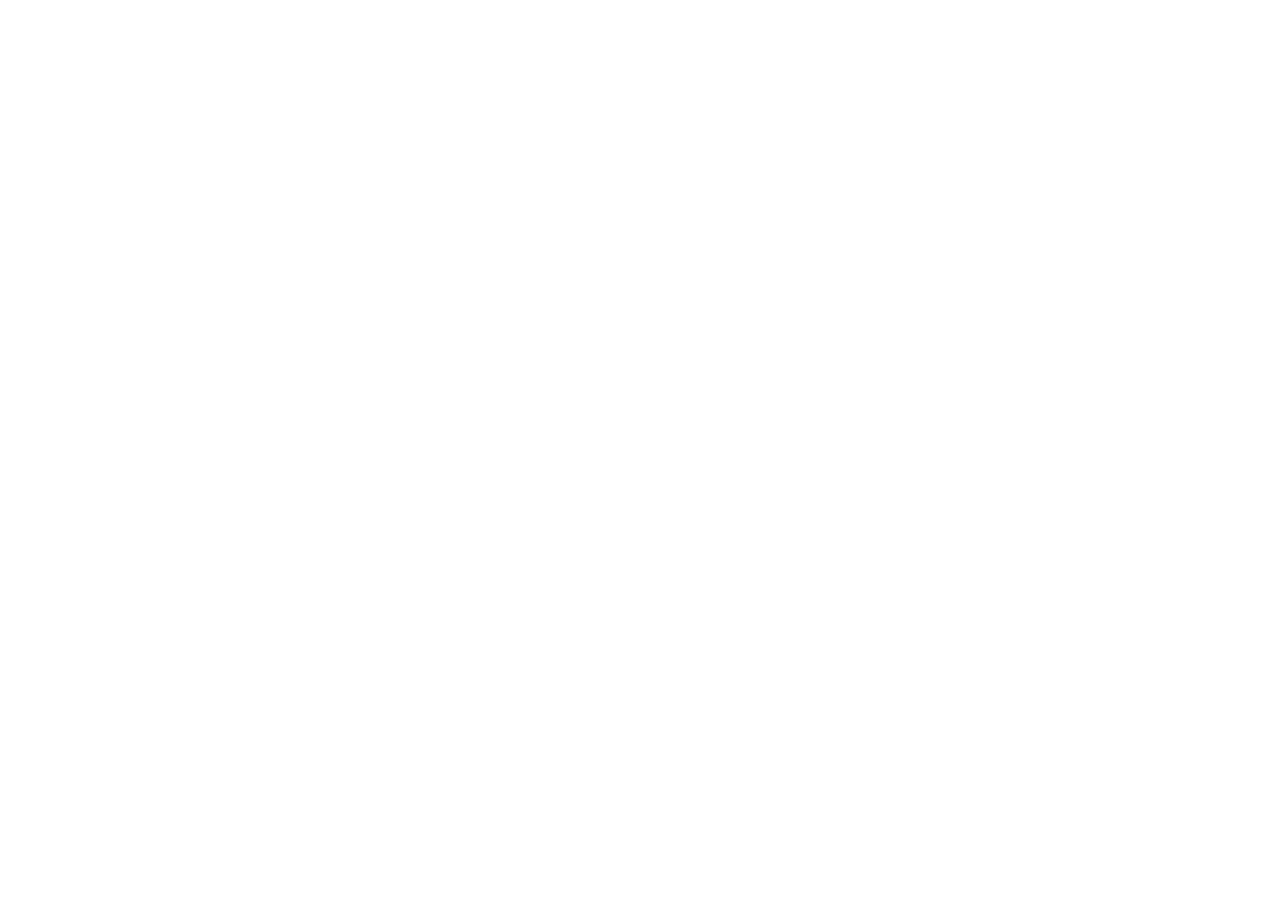
==== index.html @ cca3fb1c "init" ====
<!DOCTYPE html>
<html lang="en">
    <head>
        <meta charset="UTF-8">
        <meta http-equiv="X-UA-Compatible" content="IE=edge">
        <meta name="viewport" content="width=device-width, initial-scale=1.0">
        <link rel="stylesheet" href="css/layout12c.css">
        <link rel="stylesheet" href="css/style.css">
        <title>12 Bool</title>
    </head>
    <body>
        
    </body>
</html>
---- css/layout12c.css ----
* {
    margin: 0;
    padding: 0;
    box-sizing: border-box;
}
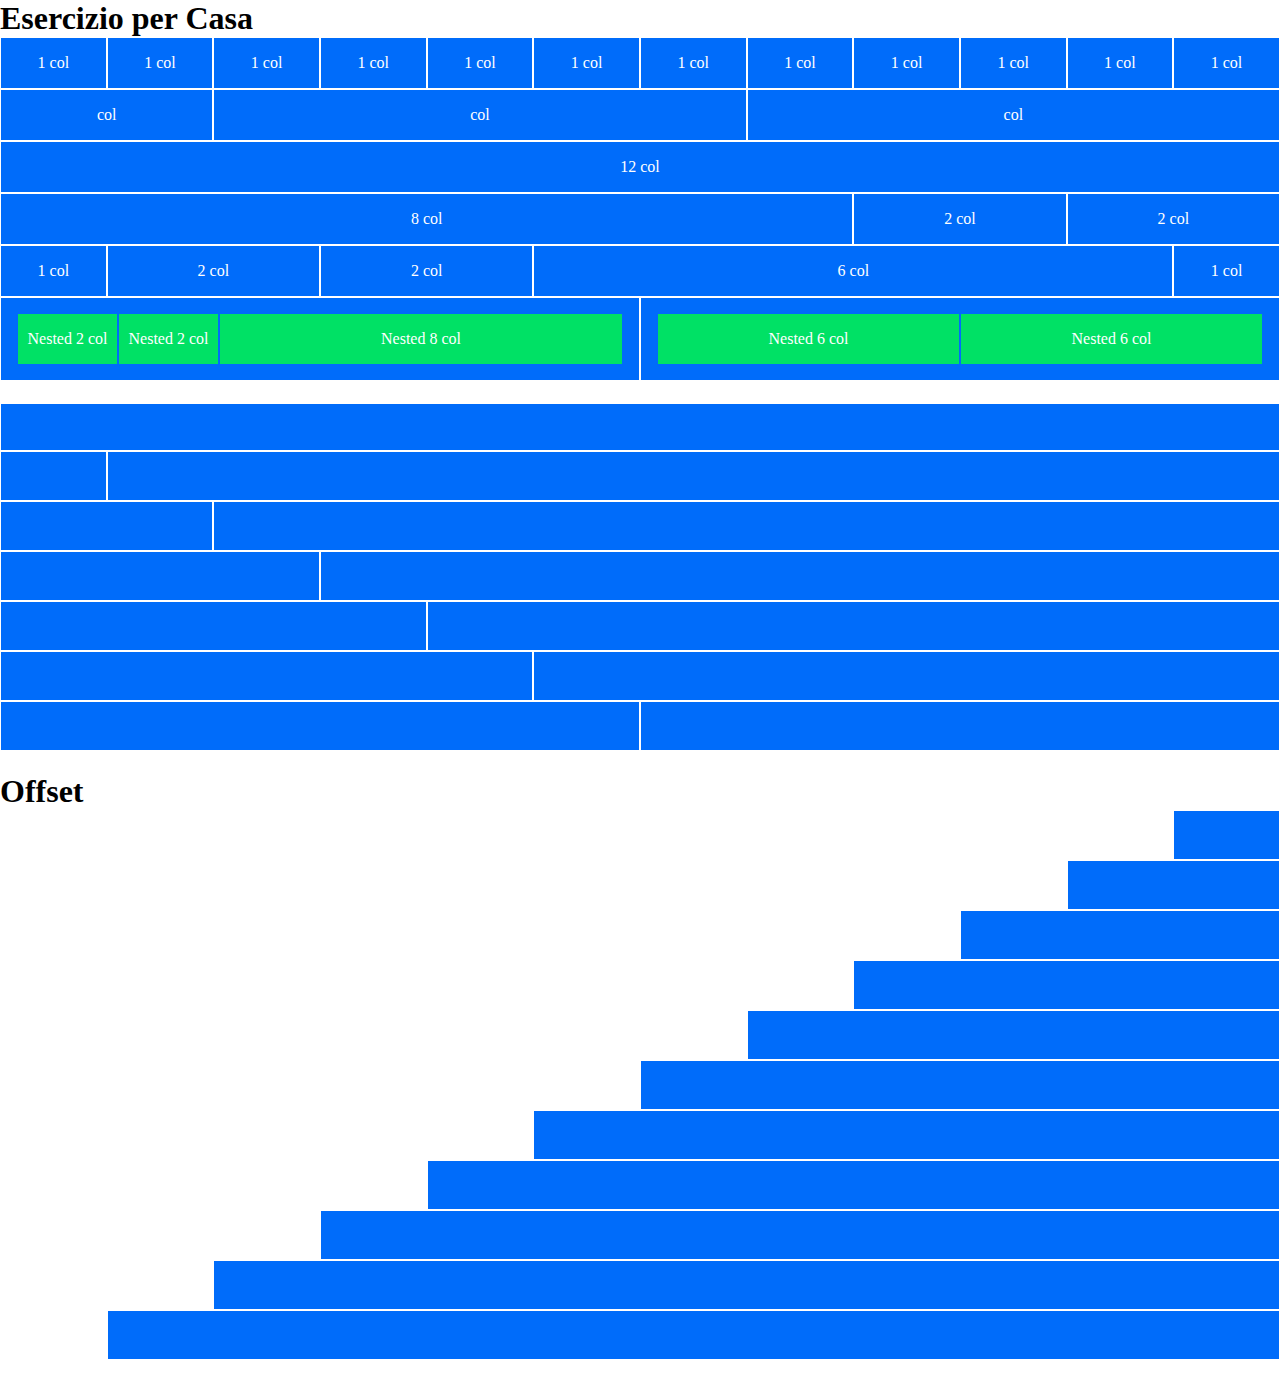
==== commit ddfc7e8f: "base" ====
--- a/index.html
+++ b/index.html
@@ -9,6 +9,94 @@
         <title>12 Bool</title>
     </head>
     <body>
+        <div class="container-fluid">
+        <h1>Esercizio per Casa</h1>
+        <div class="row bottom-spacer">
+
+            <div class="col-xs-1">1 col</div>
+            <div class="col-xs-1">1 col</div>
+            <div class="col-xs-1">1 col</div>
+            <div class="col-xs-1">1 col</div>
+            <div class="col-xs-1">1 col</div>
+            <div class="col-xs-1">1 col</div>
+            <div class="col-xs-1">1 col</div>
+            <div class="col-xs-1">1 col</div>
+            <div class="col-xs-1">1 col</div>
+            <div class="col-xs-1">1 col</div>
+            <div class="col-xs-1">1 col</div>
+            <div class="col-xs-1">1 col</div>
+
+            <div class="col-xs-2">col</div>
+            <div class="col-xs-5">col</div>
+            <div class="col-xs-5">col</div>
+
+            <div class="col-xs-12">12 col</div>
+
+            <div class="col-xs-8">8 col</div>
+            <div class="col-xs-2">2 col</div>
+            <div class="col-xs-2">2 col</div>
+
+            <div class="col-xs-1">1 col</div>
+            <div class="col-xs-2">2 col</div>
+            <div class="col-xs-2">2 col</div>
+            <div class="col-xs-6">6 col</div>
+            <div class="col-xs-1">1 col</div>
+            
+            <div class="col-xs-6 row nest bottom-spacer">
+                <div class="col-xs-2">Nested 2 col</div>
+                <div class="col-xs-2">Nested 2 col</div>
+                <div class="col-xs-8">Nested 8 col</div>
+            </div>
+            <div class="col-xs-6 row nest bottom-spacer">
+                <div class="col-xs-6">Nested 6 col</div>
+                <div class="col-xs-6">Nested 6 col</div>
+            </div>
+
+            <div class="col-xs-12 smaller"></div>
+
+            <div class="col-xs-1"></div>
+            <div class="col-xs-11"></div>
+
+            <div class="col-xs-2"></div>
+            <div class="col-xs-10"></div>
+
+            <div class="col-xs-3"></div>
+            <div class="col-xs-9"></div>
+
+            <div class="col-xs-4"></div>
+            <div class="col-xs-8"></div>
+            
+            <div class="col-xs-5"></div>
+            <div class="col-xs-7"></div>
+
+            <div class="col-xs-6"></div>
+            <div class="col-xs-6"></div>
+        </div>
         
+        <h1>Offset</h1>
+        <div class="row">
+            <div class="col-offset-11 col-xs-1"></div>
+
+            <div class="col-offset-10 col-xs-2"></div>
+
+            <div class="col-offset-9 col-xs-3"></div>
+
+            <div class="col-offset-8 col-xs-4"></div>
+
+            <div class="col-offset-7 col-xs-5"></div>
+
+            <div class="col-offset-6 col-xs-6"></div>
+
+            <div class="col-offset-5 col-xs-7"></div>
+
+            <div class="col-offset-4 col-xs-8"></div>
+
+            <div class="col-offset-3 col-xs-9"></div>
+
+            <div class="col-offset-2 col-xs-10"></div>
+
+            <div class="col-offset-1 col-xs-11 bottom-spacer"></div>
+        </div>
+        </div>
     </body>
 </html>--- a/css/layout12c.css
+++ b/css/layout12c.css
@@ -2,4 +2,109 @@
     margin: 0;
     padding: 0;
     box-sizing: border-box;
-}+}
+.container-fluid {
+    width: 100%;
+}
+.container {
+    width: 80%;
+    margin: 0 auto;
+}
+.row {
+    display: flex;
+    flex-direction: row;
+    flex-wrap: wrap;  
+}
+[class*="col-"] {
+    flex: 0 0 auto;
+}
+
+/* Column Extra Small */
+.col-xs-1 {
+    flex-basis: calc((100% / 12) * 1);
+    max-width: calc((100% / 12) * 1);
+}
+.col-xs-2 {
+    flex-basis: calc((100% / 12) * 2);
+    max-width: calc((100% / 12) * 2);
+}
+.col-xs-3 {
+    flex-basis: calc((100% / 12) * 3);
+    max-width: calc((100% / 12) * 3); 
+}
+.col-xs-4 {
+    flex-basis: calc((100% / 12) * 4);
+    max-width: calc((100% / 12) * 4);
+}
+.col-xs-5 {
+    flex-basis: calc((100% / 12) * 5);
+    max-width: calc((100% / 12) * 5);
+}
+.col-xs-6 {
+    flex-basis: calc((100% / 12) * 6);
+    max-width: calc((100% / 12) * 6);
+}
+.col-xs-7 {
+    flex-basis: calc((100% / 12) * 7);
+    max-width: calc((100% / 12) * 7);
+}
+.col-xs-8 {
+    flex-basis: calc((100% / 12) * 8);
+    max-width: calc((100% / 12) * 8);    
+}
+.col-xs-9 {
+    flex-basis: calc((100% / 12) * 9);
+    max-width: calc((100% / 12) * 9);
+}
+.col-xs-10 {
+    flex-basis: calc((100% / 12) * 10);
+    max-width: calc((100% / 12) * 10);
+}
+.col-xs-11 {
+    flex-basis: calc((100% / 12) * 11);
+    max-width: calc((100% / 12) * 11);
+}
+.col-xs-12 {
+    flex-basis: calc((100% / 12) * 12);
+    max-width: calc((100% / 12) * 12);
+}
+/* /Column Extra Small */
+
+/* Offset */
+.col-offset-1 {
+    margin-left: calc((100% / 12) * 1);
+}
+.col-offset-2 {
+    margin-left: calc((100% / 12) * 2);
+}
+.col-offset-3 {
+    margin-left: calc((100% / 12) * 3);
+}
+.col-offset-4 {
+    margin-left: calc((100% / 12) * 4);
+}
+.col-offset-5 {
+    margin-left: calc((100% / 12) * 5);
+}
+.col-offset-6 {
+    margin-left: calc((100% / 12) * 6);
+}
+.col-offset-7 {
+    margin-left: calc((100% / 12) * 7);
+}
+.col-offset-8 {
+    margin-left: calc((100% / 12) * 8);
+}
+.col-offset-9 {
+    margin-left: calc((100% / 12) * 9);
+}
+.col-offset-10 {
+    margin-left: calc((100% / 12) * 10);
+}
+.col-offset-11 {
+    margin-left: calc((100% / 12) * 11);
+}
+.col-offset-12 {
+    margin-left: calc((100% / 12) * 12);
+}
+/* /Offset */--- a/css/style.css
+++ b/css/style.css
@@ -0,0 +1,28 @@
+[class*="col-"] {
+    background-color: #006CFA;
+    border: 1px solid #FFFFFF;
+    color: #FFFFFF;
+    text-align: center;
+    min-height: 50px;
+    line-height: 50px;
+}
+
+.nest {
+    padding: 16px;
+    min-height: 82px;
+    line-height: 82px;
+}
+.bottom-spacer {margin-bottom: 22px;}
+.col-xs-6 > div[class*="col-"] {
+    background-color: #00E165;
+    border-left: 1px solid #006CFA;
+    border-right: 1px solid #006CFA;
+    border-top: 0;
+    border-bottom: 0;
+}
+
+.smaller {
+    min-height: 48px;
+    line-height: 48px;
+}
+
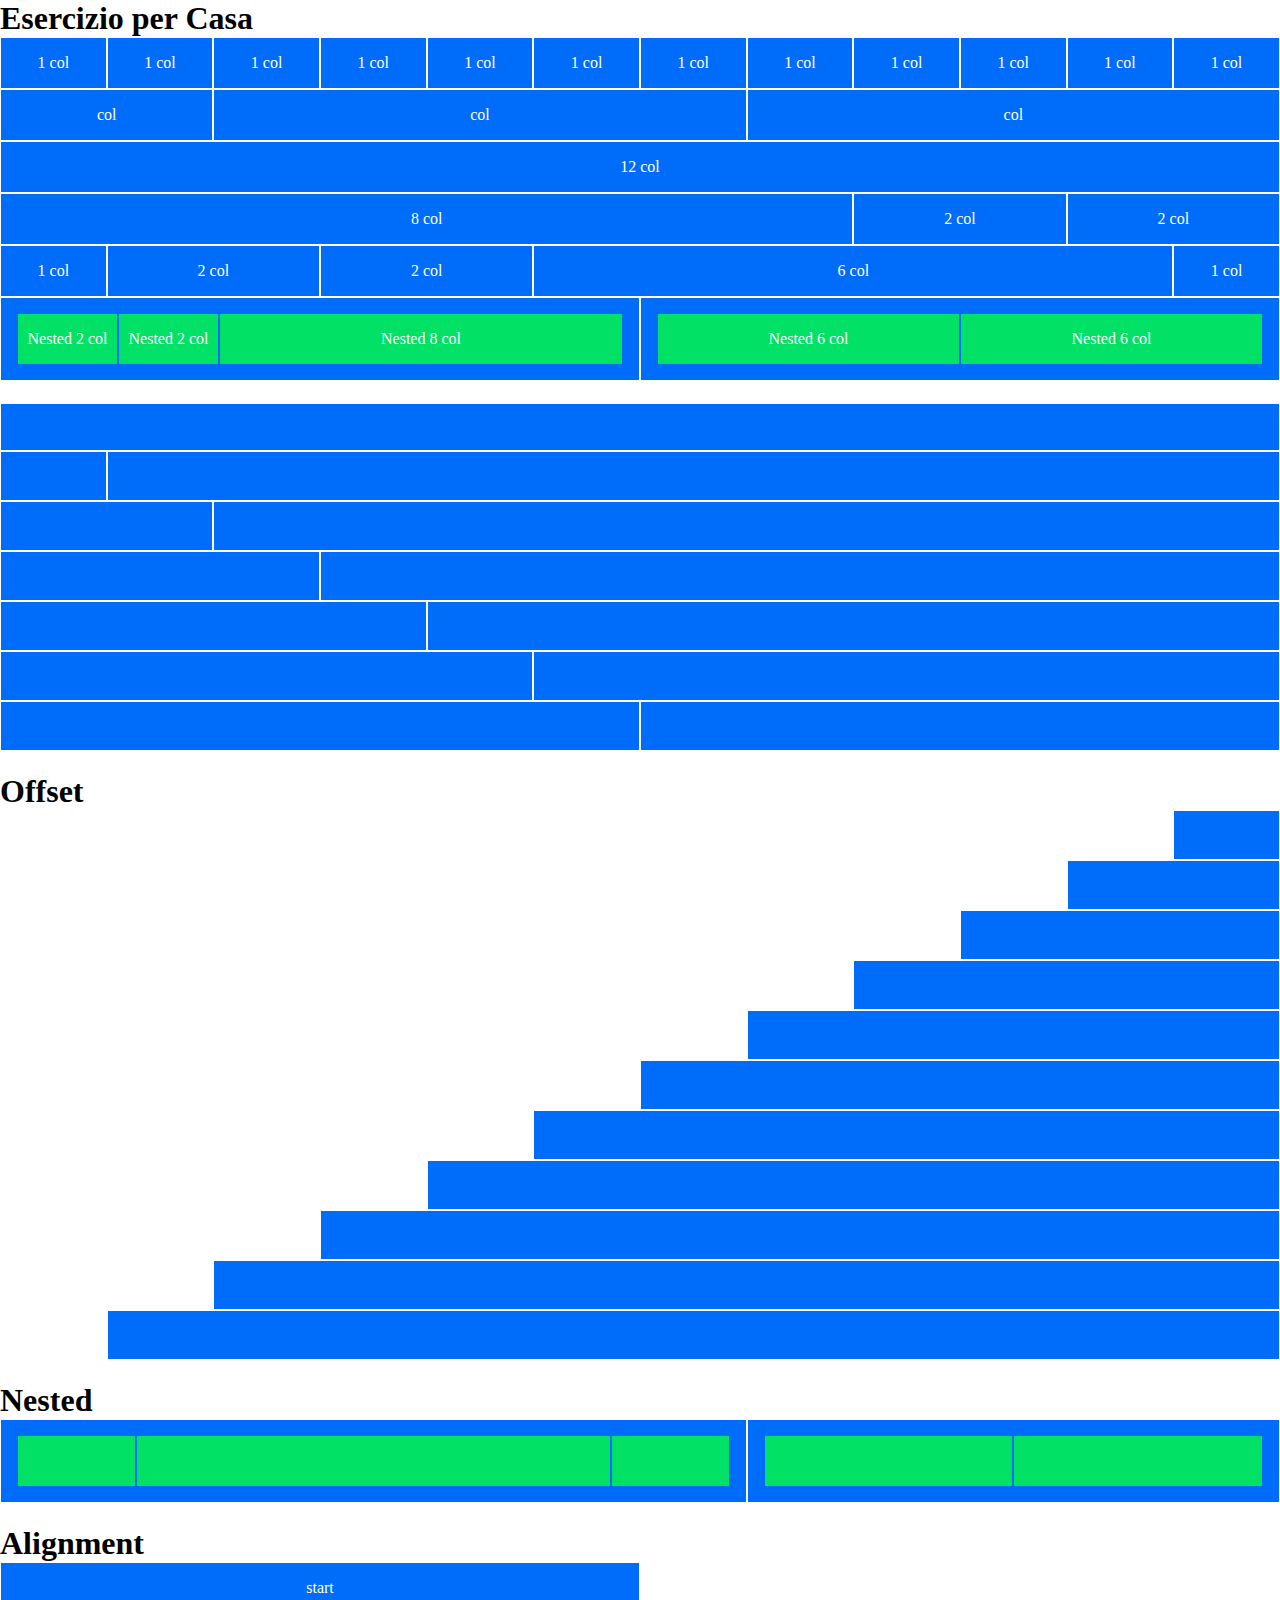
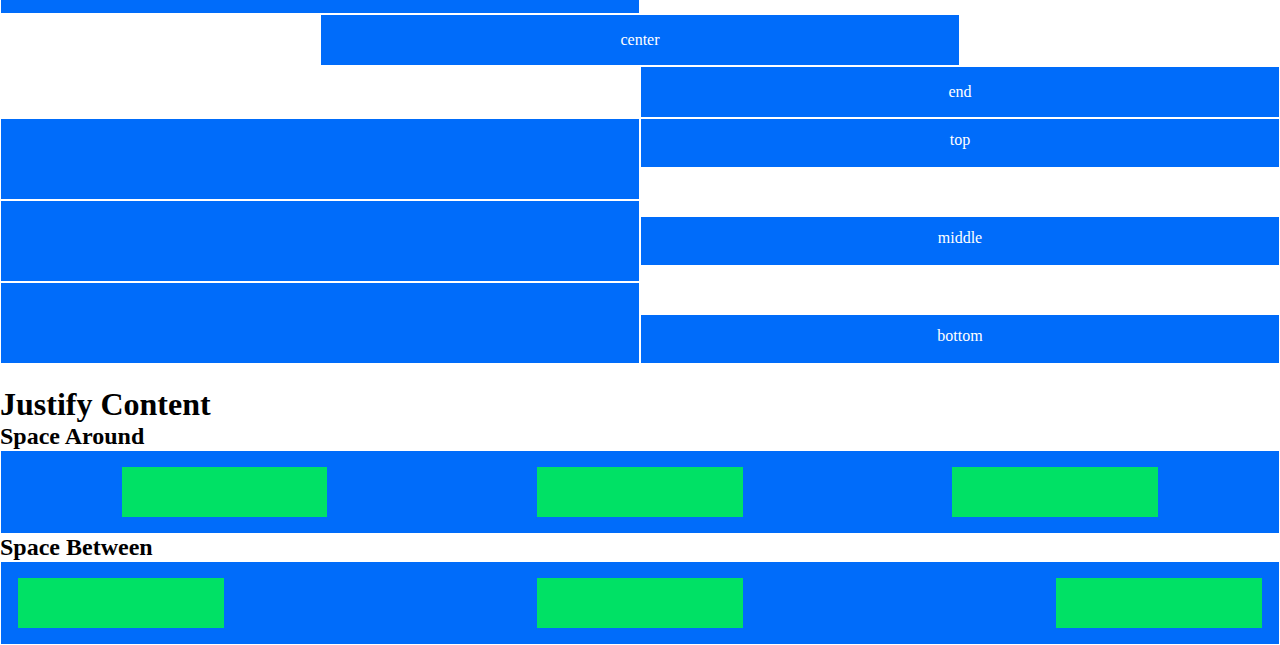
==== commit 3c5f1d8c: "bonus: classe utilità" ====
--- a/index.html
+++ b/index.html
@@ -10,93 +10,147 @@
     </head>
     <body>
         <div class="container-fluid">
-        <h1>Esercizio per Casa</h1>
-        <div class="row bottom-spacer">
+            <h1>Esercizio per Casa</h1>
+            <div class="row bottom-spacer">
 
-            <div class="col-xs-1">1 col</div>
-            <div class="col-xs-1">1 col</div>
-            <div class="col-xs-1">1 col</div>
-            <div class="col-xs-1">1 col</div>
-            <div class="col-xs-1">1 col</div>
-            <div class="col-xs-1">1 col</div>
-            <div class="col-xs-1">1 col</div>
-            <div class="col-xs-1">1 col</div>
-            <div class="col-xs-1">1 col</div>
-            <div class="col-xs-1">1 col</div>
-            <div class="col-xs-1">1 col</div>
-            <div class="col-xs-1">1 col</div>
+                <div class="col-xs-1">1 col</div>
+                <div class="col-xs-1">1 col</div>
+                <div class="col-xs-1">1 col</div>
+                <div class="col-xs-1">1 col</div>
+                <div class="col-xs-1">1 col</div>
+                <div class="col-xs-1">1 col</div>
+                <div class="col-xs-1">1 col</div>
+                <div class="col-xs-1">1 col</div>
+                <div class="col-xs-1">1 col</div>
+                <div class="col-xs-1">1 col</div>
+                <div class="col-xs-1">1 col</div>
+                <div class="col-xs-1">1 col</div>
 
-            <div class="col-xs-2">col</div>
-            <div class="col-xs-5">col</div>
-            <div class="col-xs-5">col</div>
+                <div class="col-xs-2">col</div>
+                <div class="col-xs-5">col</div>
+                <div class="col-xs-5">col</div>
 
-            <div class="col-xs-12">12 col</div>
+                <div class="col-xs-12">12 col</div>
 
-            <div class="col-xs-8">8 col</div>
-            <div class="col-xs-2">2 col</div>
-            <div class="col-xs-2">2 col</div>
+                <div class="col-xs-8">8 col</div>
+                <div class="col-xs-2">2 col</div>
+                <div class="col-xs-2">2 col</div>
 
-            <div class="col-xs-1">1 col</div>
-            <div class="col-xs-2">2 col</div>
-            <div class="col-xs-2">2 col</div>
-            <div class="col-xs-6">6 col</div>
-            <div class="col-xs-1">1 col</div>
-            
-            <div class="col-xs-6 row nest bottom-spacer">
-                <div class="col-xs-2">Nested 2 col</div>
-                <div class="col-xs-2">Nested 2 col</div>
-                <div class="col-xs-8">Nested 8 col</div>
-            </div>
-            <div class="col-xs-6 row nest bottom-spacer">
-                <div class="col-xs-6">Nested 6 col</div>
-                <div class="col-xs-6">Nested 6 col</div>
+                <div class="col-xs-1">1 col</div>
+                <div class="col-xs-2">2 col</div>
+                <div class="col-xs-2">2 col</div>
+                <div class="col-xs-6">6 col</div>
+                <div class="col-xs-1">1 col</div>
+                
+                <div class="col-xs-6 row nest bottom-spacer">
+                    <div class="col-xs-2">Nested 2 col</div>
+                    <div class="col-xs-2">Nested 2 col</div>
+                    <div class="col-xs-8">Nested 8 col</div>
+                </div>
+                <div class="col-xs-6 row nest bottom-spacer">
+                    <div class="col-xs-6">Nested 6 col</div>
+                    <div class="col-xs-6">Nested 6 col</div>
+                </div>
+
+                <div class="col-xs-12 smaller"></div>
+
+                <div class="col-xs-1"></div>
+                <div class="col-xs-11"></div>
+
+                <div class="col-xs-2"></div>
+                <div class="col-xs-10"></div>
+
+                <div class="col-xs-3"></div>
+                <div class="col-xs-9"></div>
+
+                <div class="col-xs-4"></div>
+                <div class="col-xs-8"></div>
+                
+                <div class="col-xs-5"></div>
+                <div class="col-xs-7"></div>
+
+                <div class="col-xs-6"></div>
+                <div class="col-xs-6"></div>
             </div>
 
-            <div class="col-xs-12 smaller"></div>
+            <h1>Offset</h1>
+            <div class="row">
+                <div class="col-offset-11 col-xs-1"></div>
 
-            <div class="col-xs-1"></div>
-            <div class="col-xs-11"></div>
+                <div class="col-offset-10 col-xs-2"></div>
 
-            <div class="col-xs-2"></div>
-            <div class="col-xs-10"></div>
+                <div class="col-offset-9 col-xs-3"></div>
 
-            <div class="col-xs-3"></div>
-            <div class="col-xs-9"></div>
+                <div class="col-offset-8 col-xs-4"></div>
 
-            <div class="col-xs-4"></div>
-            <div class="col-xs-8"></div>
-            
-            <div class="col-xs-5"></div>
-            <div class="col-xs-7"></div>
+                <div class="col-offset-7 col-xs-5"></div>
 
-            <div class="col-xs-6"></div>
-            <div class="col-xs-6"></div>
-        </div>
-        
-        <h1>Offset</h1>
-        <div class="row">
-            <div class="col-offset-11 col-xs-1"></div>
+                <div class="col-offset-6 col-xs-6"></div>
 
-            <div class="col-offset-10 col-xs-2"></div>
+                <div class="col-offset-5 col-xs-7"></div>
 
-            <div class="col-offset-9 col-xs-3"></div>
+                <div class="col-offset-4 col-xs-8"></div>
 
-            <div class="col-offset-8 col-xs-4"></div>
+                <div class="col-offset-3 col-xs-9"></div>
 
-            <div class="col-offset-7 col-xs-5"></div>
+                <div class="col-offset-2 col-xs-10"></div>
 
-            <div class="col-offset-6 col-xs-6"></div>
+                <div class="col-offset-1 col-xs-11 bottom-spacer"></div>
+            </div>
 
-            <div class="col-offset-5 col-xs-7"></div>
+            <h1>Nested</h1>
+            <div class="row">
+                <div class="col-xs-7 row nest bottom-spacer">
+                    <div class="col-xs-2"></div>
+                    <div class="col-xs-8"></div>
+                    <div class="col-xs-2"></div>
+                </div>
+                <div class="col-xs-5 row nest bottom-spacer">
+                    <div class="col-xs-6"></div>
+                    <div class="col-xs-6"></div>
+                </div>
+            </div>
 
-            <div class="col-offset-4 col-xs-8"></div>
+            <h1>Alignment</h1>
+            <div class="row start">
+                <div class="col-xs-6">start</div>
+            </div>
+            <div class="row center">
+                <div class="col-xs-6">center</div>
+            </div>
+            <div class="row end">
+                <div class="col-xs-6">end</div>
+            </div>
+            <div class="row double-height">
+                <div class="col-xs-6 nest"></div>
+                <div class="col-xs-6 top">top</div>
+            </div>
+            <div class="row double-height">
+                <div class="col-xs-6 nest"></div>
+                <div class="col-xs-6 middle">middle</div>
+            </div>
+            <div class="row double-height bottom-spacer">
+                <div class="col-xs-6 nest"></div>
+                <div class="col-xs-6 bottom">bottom</div>
+            </div>
 
-            <div class="col-offset-3 col-xs-9"></div>
-
-            <div class="col-offset-2 col-xs-10"></div>
-
-            <div class="col-offset-1 col-xs-11 bottom-spacer"></div>
-        </div>
+            <h1>Justify Content</h1>
+            <h2>Space Around</h2>
+            <div class="row">
+                <div class="col-xs-12 row nest space-around">
+                    <div class="col-xs-2"></div>
+                    <div class="col-xs-2"></div>
+                    <div class="col-xs-2"></div>
+                </div>
+            </div>
+            <h2>Space Between</h2>
+            <div class="row">
+                <div class="col-xs-12 row nest space-between">
+                    <div class="col-xs-2"></div>
+                    <div class="col-xs-2"></div>
+                    <div class="col-xs-2"></div>
+                </div>
+            </div>
         </div>
     </body>
 </html>--- a/css/style.css
+++ b/css/style.css
@@ -13,6 +13,9 @@
     line-height: 82px;
 }
 .bottom-spacer {margin-bottom: 22px;}
+.col-xs-12 > div[class*="col-"],
+.col-xs-7 > div[class*="col-"],
+.col-xs-5 > div[class*="col-"],
 .col-xs-6 > div[class*="col-"] {
     background-color: #00E165;
     border-left: 1px solid #006CFA;
@@ -26,3 +29,24 @@
     line-height: 48px;
 }
 
+.start {justify-content:flex-start;}
+.center {justify-content: center;}
+.end {justify-content:end;}
+.top {
+    max-height: 41px;
+    line-height: 41px;
+    align-self: flex-start;
+}
+.middle {
+    max-height: 41px;
+    line-height: 41px;
+    align-self: center;
+}
+.bottom {
+    max-height: 41px;
+    line-height: 41px;
+    align-self: flex-end;
+}
+
+.space-around {justify-content: space-around;}
+.space-between {justify-content: space-between;}